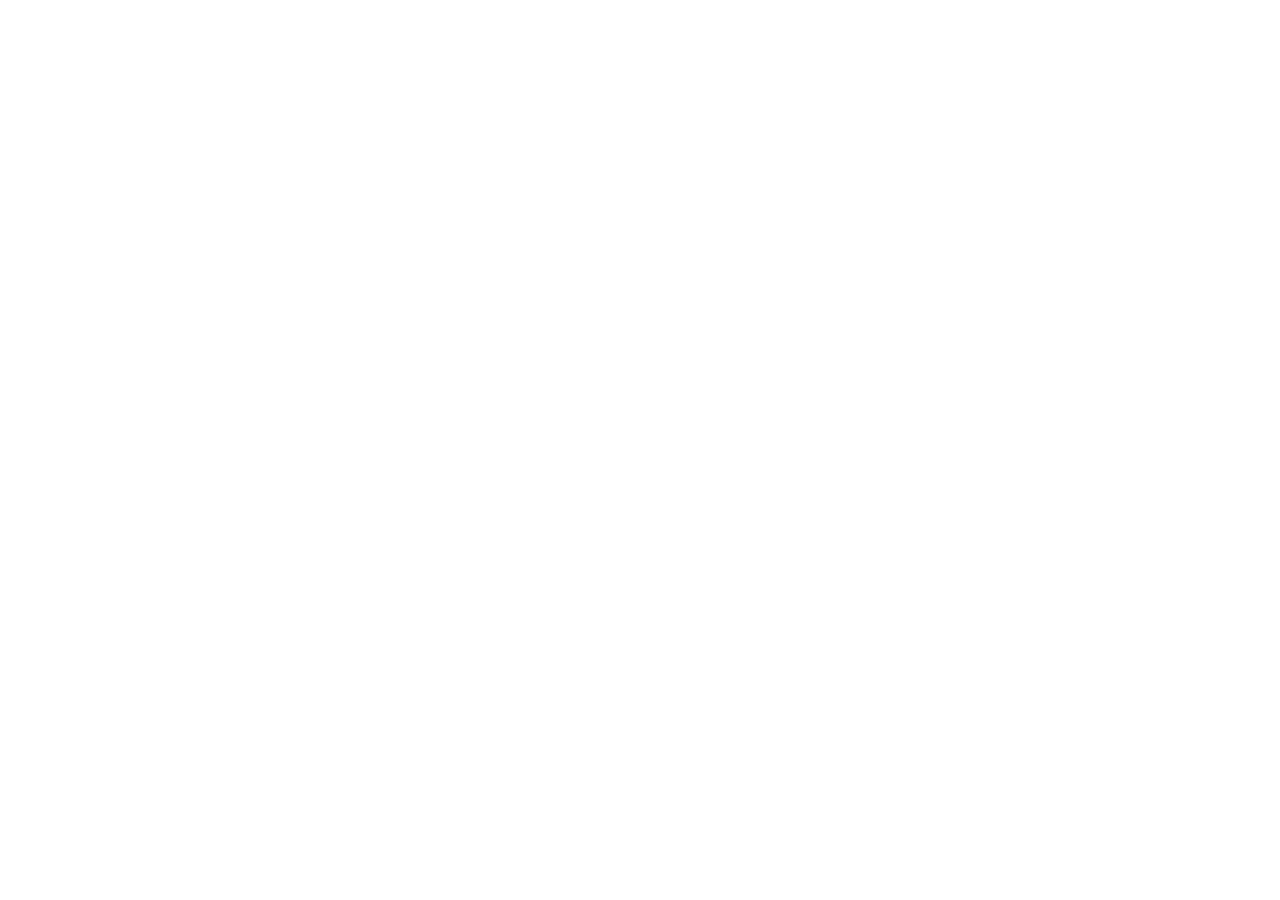
==== intex.html @ 3748a6f6 "add index.html" ====
<!doctype html>
<html lang="uk">
  <head>
    <meta charset="UTF-8" />
    <meta name="viewport" content="width=device-width, initial-scale=1.0" />
    <title>Сучасна пекарня</title>
  </head>
  <body></body>
</html>
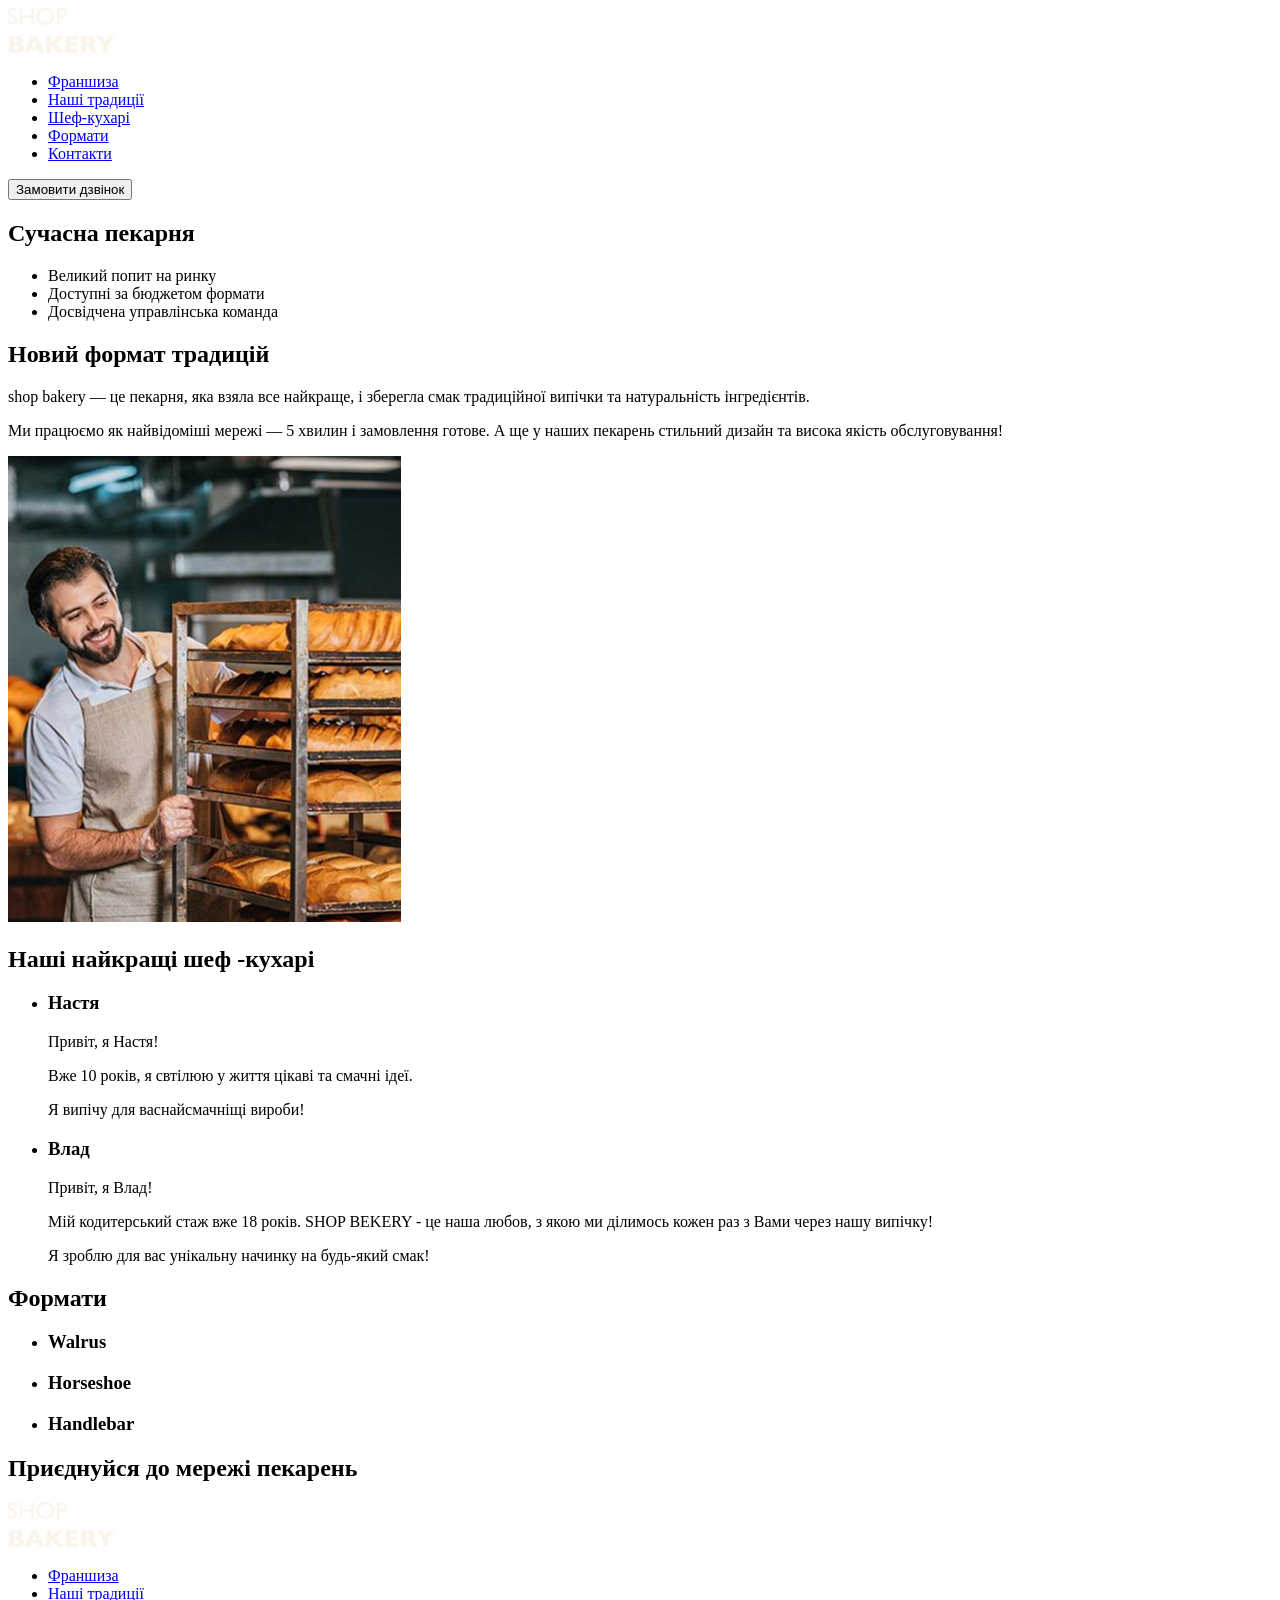
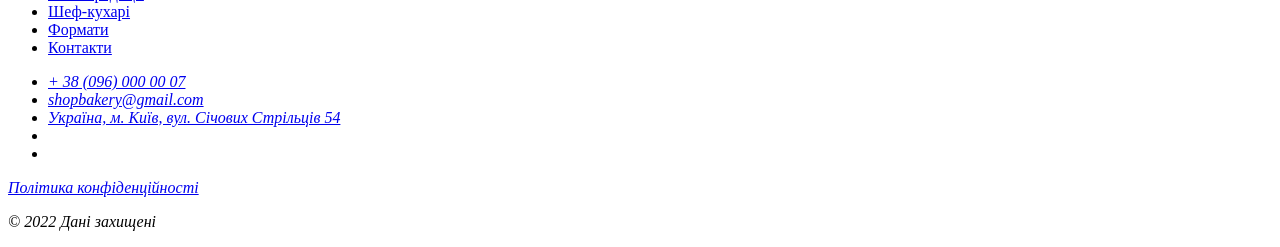
==== commit 65dfb4ae: "Initial project upload" ====
--- a/intex.html
+++ b/intex.html
@@ -5,5 +5,131 @@
     <meta name="viewport" content="width=device-width, initial-scale=1.0" />
     <title>Сучасна пекарня</title>
   </head>
-  <body></body>
+  <body>
+    <header>
+      <nav>
+        <a href="#">
+          <img src="./imagen/logo.svg" alt="Логотип сучасної пекарні" />
+        </a>
+        <ul>
+          <li><a href="#">Франшиза</a></li>
+          <li><a href="#">Наші традиції</a></li>
+          <li><a href="#">Шеф-кухарі</a></li>
+          <li><a href="#">Формати</a></li>
+          <li><a href="#">Контакти</a></li>
+        </ul>
+      </nav>
+      <button type="button">Замовити дзвінок</button>
+    </header>
+    <main>
+      <section>
+        <h1>Сучасна пекарня</h1>
+      </section>
+      <section>
+        <ul>
+          <li>Великий попит на ринку</li>
+          <li>Доступні за бюджетом формати</li>
+          <li>Досвідчена управлінська команда</li>
+        </ul>
+        <h2>Новий формат традицій</h2>
+        <p>
+          <span>shop bakery</span> — це пекарня, яка взяла все найкраще, і
+          зберегла смак традиційної випічки та натуральність інгредієнтів.
+        </p>
+        <p>
+          Ми працюємо як найвідоміші мережі —
+          <span>5 хвилин і замовлення готове</span>. А ще у наших пекарень
+          стильний дизайн та висока якість обслуговування!
+        </p>
+        <img
+          src="./imagen/bakery-man.jpg"
+          alt="Чоловік пекар дивиться на батони з посмішкою"
+        />
+      </section>
+      <section>
+        <h2>Наші найкращі шеф -кухарі</h2>
+        <ul>
+          <li>
+            <article>
+              <h3>Настя</h3>
+              <p>Привіт, я Настя!</p>
+              <p>Вже 10 років, я свтілюю у життя цікаві та смачні ідеї.</p>
+              <p>Я випічу для васнайсмачніщі вироби!</p>
+            </article>
+          </li>
+          <li>
+            <article>
+              <h3>Влад</h3>
+              <p>Привіт, я Влад!</p>
+              <p>
+                Мій кодитерський стаж вже 18 років. SHOP BEKERY - це наша любов,
+                з якою ми ділимось кожен раз з Вами через нашу випічку!
+              </p>
+              <p>Я зроблю для вас унікальну начинку на будь-який смак!</p>
+            </article>
+          </li>
+        </ul>
+      </section>
+      <section>
+        <h2>Формати</h2>
+        <ul>
+          <li>
+            <article>
+              <h3 land="en">Walrus</h3>
+            </article>
+          </li>
+          <li>
+            <article>
+              <h3 land="en">Horseshoe</h3>
+            </article>
+          </li>
+          <li>
+            <article>
+              <h3 land="en">Handlebar</h3>
+            </article>
+          </li>
+        </ul>
+      </section>
+      <section>
+        <h2>Приєднуйся до мережі пекарень</h2>
+      </section>
+    </main>
+    <footer>
+      <nav>
+        <a href="#">
+          <img src="./imagen/logo.svg" alt="Логотип сучасної пекарні" />
+        </a>
+        <ul>
+          <li><a href="#">Франшиза</a></li>
+          <li><a href="#">Наші традиції</a></li>
+          <li><a href="#">Шеф-кухарі</a></li>
+          <li><a href="#">Формати</a></li>
+          <li><a href="#">Контакти</a></li>
+        </ul>
+      </nav>
+      <address>
+        <ul>
+          <li><a href="tel:+380960000007">+ 38 (096) 000 00 07</a></li>
+          <li>
+            <a href="mailto:shopbakery@gmail.com">shopbakery@gmail.com</a>
+          </li>
+          <li>
+            <a href="https://share.google/aQ4cKVk3iPtOhS2ow" target="_blank"
+              >Україна, м. Київ, вул. Січових Стрільців 54</a
+            >
+          </li>
+          <li>
+            <a href="#"></a>
+            <!-- facebook icon-->
+          </li>
+          <li>
+            <a href="#"></a>
+            <!-- instagram icon-->
+          </li>
+        </ul>
+        <a href="#" target="_blank">Політика конфіденційності</a>
+        <p>© 2022 Дані захищені</p>
+      </address>
+    </footer>
+  </body>
 </html>
